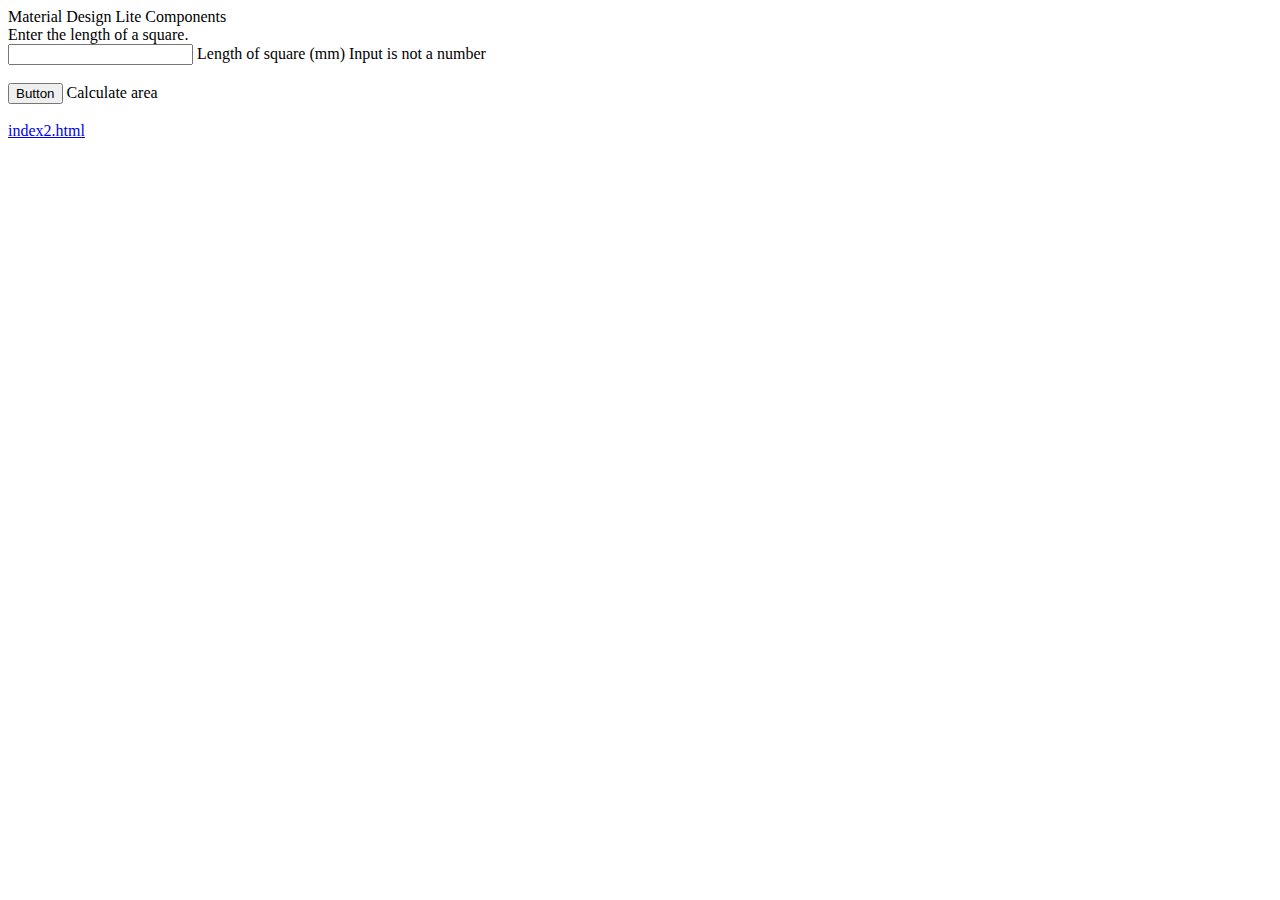
==== index.html @ c3b9f543 "add me" ====
<!DOCTYPE html>
<!-- ICS2O-Unit1-05-HTML-MDL -->
<html lang="en-ca">

<head>
  <meta charset="utf-8" />
  <meta name="description" content="My first MDL webpage" />
  <meta name="keywords" content="mths, icd2o" />
  <meta name="author" content="Mr. Coxall" />
  <meta name="viewport" content="width=device-width, initial-scale=1.0" />
  <link rel="stylesheet" href="https://fonts.googleapis.com/icon?family=Material+Icons" />
  <link rel="stylesheet" href="https://code.getmdl.io/1.3.0/material.indigo-pink.min.css" />
  <link rel="stylesheet" href="./css/style.css" />
  <title>My first webpage, with proper style</title>
</head>

<body>
  <script defer src="https://code.getmdl.io/1.3.0/material.min.js"></script>
  <div class="mdl-layout mdl-js-layout mdl-layout--fixed-header">
    <header class="mdl-layout__header">
      <div class="mdl-layout__header-row">
        <span class="mdl-layout-title">Material Design Lite Components</span>
      </div>
    </header>
    <main class="mdl-layout__content">
      <div class="page-content">
        Enter the length of a square.
      </div>
      <!-- Simple Textfield for integers-->
      <form action="#">
        <div class="mdl-textfield mdl-js-textfield">
          <!-- input pattern attribute -->
          <input class="mdl-textfield__input" type="text" pattern="[0-9]*" id="demo-input" />
          <!-- mdl-textfield__label -->
          <label class="mdl-textfield__label" for="demo-input">Length of square (mm)</label>
          <!-- class "mdl-textfield__error" -->
          <span class="mdl-textfield__error">Input is not a number</span>
        </div>
        <br />
        <!-- Raised button with ripple -->
        <button class="mdl-button mdl-js-button mdl-button--raised mdl-js-ripple-effect">
          Button
        </button>
          Calculate area
        </button>
      </form>
      <br>
      <a href="./index2.html">index2.html</a>
    </main>
  </div>
</body>

</html>
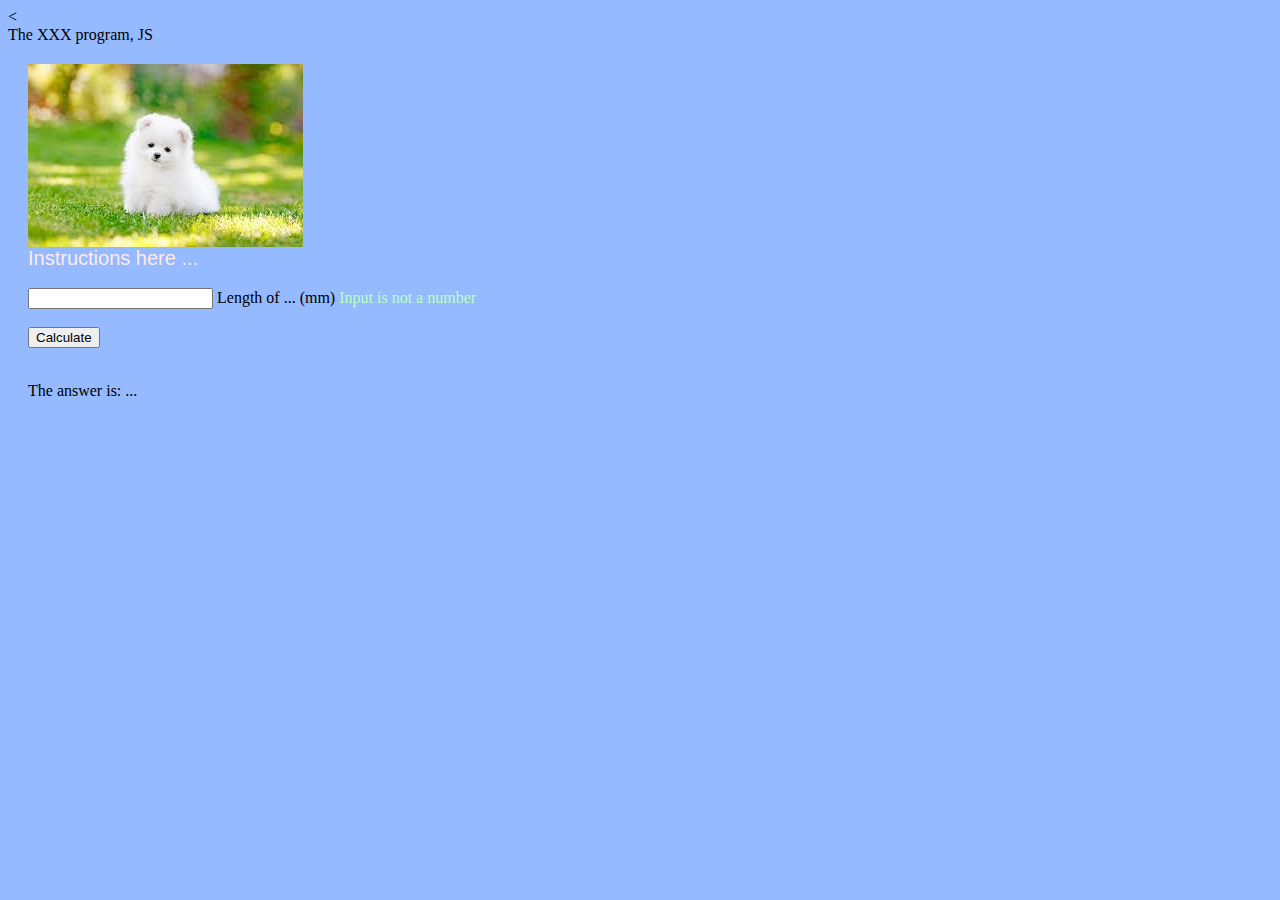
==== commit d24265ab: "1-08" ====
--- a/index.html
+++ b/index.html
@@ -1,53 +1,89 @@
-<!DOCTYPE html>
-<!-- ICS2O-Unit1-05-HTML-MDL -->
+<<!DOCTYPE html>
+<!-- ICS2O-Unit1-08-HTML-MDL -->
 <html lang="en-ca">
+  <head>
+    <meta charset="utf-8" />
+    <meta name="description" content="The XXX program" />
+    <meta name="keywords" content="mths, icd2o" />
+    <meta name="author" content="Kapilkumar.Uthayakumar" />
+    <meta name="viewport" content="width=device-width, initial-scale=1.0" />
+    <link
+      rel="stylesheet"
+      href="https://fonts.googleapis.com/icon?family=Material+Icons"
+    />
+    <link
+      rel="stylesheet"
+      href="https://code.getmdl.io/1.3.0/material.indigo-pink.min.css"
+    />
+    <link rel="stylesheet" href="./css/style.css" />
+    <link
+      rel="apple-touch-icon"
+      sizes="180x180"
+      href="./apple-touch-icon.png"
+    />
+    <link
+      rel="icon"
+      type="image/png"
+      sizes="32x32"
+      href="./favicon-32x32.png"
+    />
+    <link
+      rel="icon"
+      type="image/png"
+      sizes="16x16"
+      href="./favicon-16x16.png"
+    />
+    <link rel="manifest" href="./site.webmanifest" />
+    <title>The XXX program, JS</title>
+  </head>
 
-<head>
-  <meta charset="utf-8" />
-  <meta name="description" content="My first MDL webpage" />
-  <meta name="keywords" content="mths, icd2o" />
-  <meta name="author" content="Mr. Coxall" />
-  <meta name="viewport" content="width=device-width, initial-scale=1.0" />
-  <link rel="stylesheet" href="https://fonts.googleapis.com/icon?family=Material+Icons" />
-  <link rel="stylesheet" href="https://code.getmdl.io/1.3.0/material.indigo-pink.min.css" />
-  <link rel="stylesheet" href="./css/style.css" />
-  <title>My first webpage, with proper style</title>
-</head>
-
-<body>
-  <script defer src="https://code.getmdl.io/1.3.0/material.min.js"></script>
-  <div class="mdl-layout mdl-js-layout mdl-layout--fixed-header">
-    <header class="mdl-layout__header">
-      <div class="mdl-layout__header-row">
-        <span class="mdl-layout-title">Material Design Lite Components</span>
-      </div>
-    </header>
-    <main class="mdl-layout__content">
-      <div class="page-content">
-        Enter the length of a square.
-      </div>
-      <!-- Simple Textfield for integers-->
-      <form action="#">
-        <div class="mdl-textfield mdl-js-textfield">
-          <!-- input pattern attribute -->
-          <input class="mdl-textfield__input" type="text" pattern="[0-9]*" id="demo-input" />
-          <!-- mdl-textfield__label -->
-          <label class="mdl-textfield__label" for="demo-input">Length of square (mm)</label>
-          <!-- class "mdl-textfield__error" -->
-          <span class="mdl-textfield__error">Input is not a number</span>
+  <body>
+    <script defer src="https://code.getmdl.io/1.3.0/material.min.js"></script>
+    <script src="./js/script.js"></script>
+    <div class="mdl-layout mdl-js-layout mdl-layout--fixed-header">
+      <header class="mdl-layout__header">
+        <div class="mdl-layout__header-row">
+          <span class="mdl-layout-title">The XXX program, JS</span>
         </div>
+      </header>
+      <main class="mdl-layout__content">
+        <div class="right-image">
+          <img src="images/image copy.png" alt="dog image" />
+        </div>
+        <div class="page-content">Instructions here ...</div>
         <br />
-        <!-- Raised button with ripple -->
-        <button class="mdl-button mdl-js-button mdl-button--raised mdl-js-ripple-effect">
-          Button
-        </button>
-          Calculate area
-        </button>
-      </form>
-      <br>
-      <a href="./index2.html">index2.html</a>
-    </main>
-  </div>
-</body>
-
+        <!-- Simple Textfield for integers-->
+        <form action="#">
+          <div class="mdl-textfield mdl-js-textfield">
+            <!-- input pattern attribute -->
+            <input
+              class="mdl-textfield__input"
+              type="text"
+              pattern="-?[0-9]*(\.[0-9]+)?"
+              id="length"
+            />
+            <!-- mdl-textfield__label -->
+            <label class="mdl-textfield__label" for="demo-input"
+              >Length of ... (mm)</label
+            >
+            <!-- class "mdl-textfield__error" -->
+            <span class="mdl-textfield__error">Input is not a number</span>
+          </div>
+          <br />
+          <!-- Accent-colored raised button with ripple -->
+          <button
+            class="mdl-button mdl-js-button mdl-button--raised mdl-js-ripple-effect mdl-button--accent"
+            onclick="myButtonClicked()"
+            type="button"
+          >
+            Calculate
+          </button>
+        </form>
+        <br />
+        <div class="page-content-answer">
+          <div id="answer">The answer is: ...</div>
+        </div>
+      </main>
+    </div>
+  </body>
 </html>
--- a/css/style.css
+++ b/css/style.css
@@ -0,0 +1,29 @@
+/* Created by: Kapil.Uthayakumar
+* Created on: Feb 2025
+* This file contains the CSS for index.html
+*/
+
+.mdl-layout__header-row {
+  justify-content: center;
+  padding: 0;
+}
+
+.mdl-layout__content {
+  padding-left: 15pt;
+  padding-right: 15pt;
+  padding-top: 15pt;
+}
+
+.mdl-textfield__error {
+  color: rgb(188, 255, 188);
+}
+
+.page-content {
+  color: rgb(255, 233, 233);
+  font-family: Helvetica, Arial, sans-serif;
+  font-size: 1.25rem;
+}
+
+body {
+  background-color: rgb(149, 186, 255);
+}